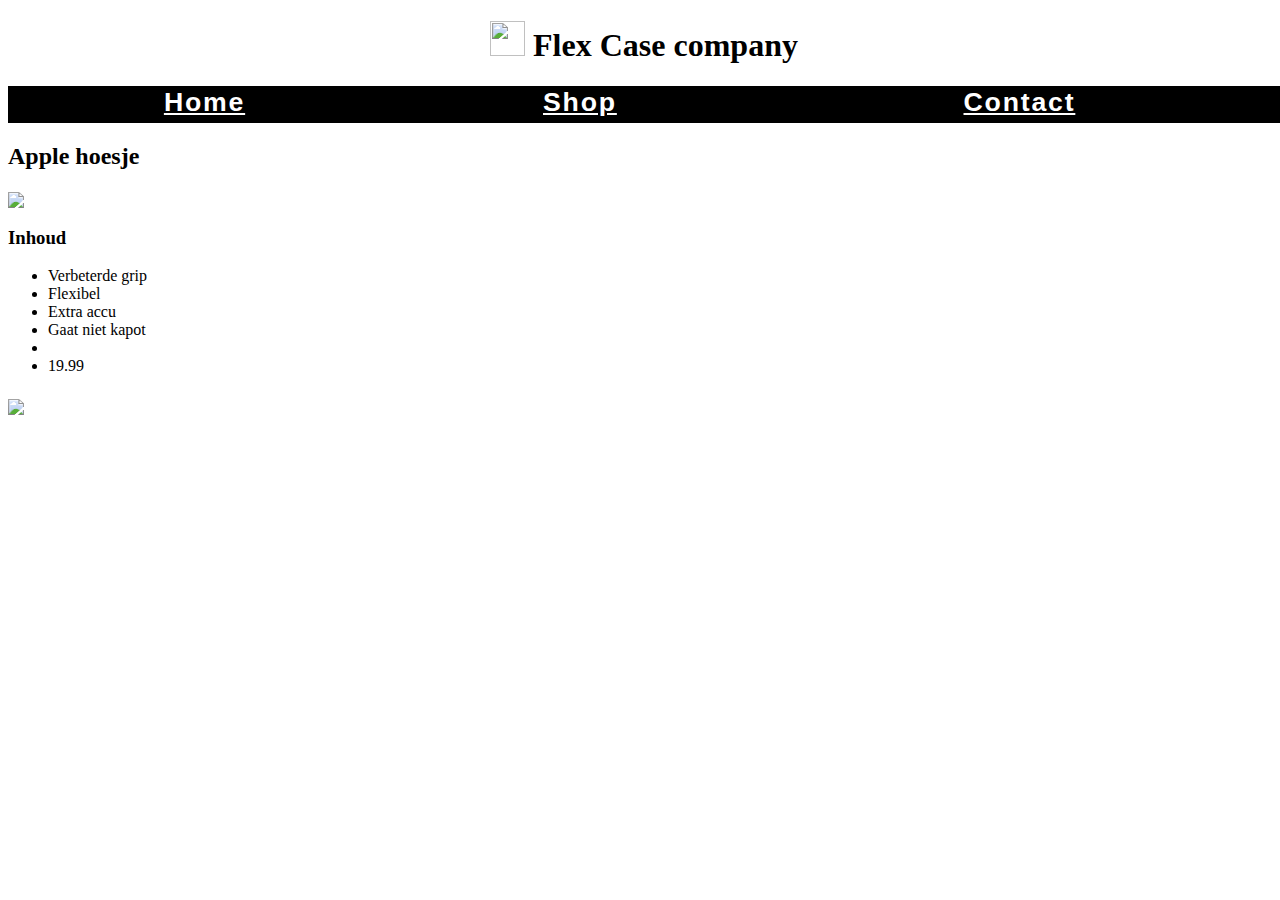
==== apple hoesje.html @ 2b90a873 "Update apple hoesje.html" ====
<!DOCTYPE html>

<html>
  <head>
    <meta name="generator" content=
    "HTML-Kit Tools HTML Tidy plugin">
    <title>
      Flex Case Company
    </title>

</head>
  <body>
     <h1 align="center">
	 <img src="http://vertassets.blob.core.windows.net/image/acac085d/acac085d-f27f-4e5c-a6ea-2802969a0ee3/fcc.jpg" width="35" height="35" /> 
      Flex Case company
    </h1>
	<link href="opmaak.css" rel="stylesheet" />
    <table class="myTableText">
      <tr>
        <th>
          <a href="index.html">Home</a>
        </th>
        <th>
          <a href="Shop.html">Shop</a>
        </th>
        <th>
          <a href="Contact.html">Contact</a>
        </th>
      </tr>
    </table><!-- Styles --><style style="text/css">
img{
position:relative;

    </style>
	
 </body>

<h2>
Apple hoesje
</h2>

<img src="https://www.qy-mobile.com/media/2014/10/iphone-6-case-obliq-heavy-duty-iphone-6-4-7-case-xtreme-progun-metal-extreme-rugged-drop-protection-case-cover-best-apple-iphone-6-armor-case-for-4-7-inch-2014-does-not-fit-iphone-5-5s-5.jpg" align="center">

<h3> Inhoud</h3>

<ul>
      <li>Verbeterde grip
      </li>
      <li>Flexibel
      </li>
      <li>Extra accu
      </li>
      <li>Gaat niet kapot
      </li>
      <li>
      	</li>
      </li>
      <li>19.99
      </li>
    </ul><a href="uitverkocht.html"><img src=
    "http://www.visualsteps.nl/nieuwsbrieven/images/bestelknop.gif"></a>
  

  </body>
</html>
---- opmaak.css ----
.myTableText { 
  width: 100%;
  border-collapse: collapse;
  background-color: #000000; 
  }
.myTableText td, 
.myTableText th { 
  border: 2px solid #000000;
  padding: 5px; 
  }
.myTableText th { 
  font: bold 18px/1.1em Arial, Helvetica, sans-serif;
  text-shadow: 1px 1px 4px black; 
  letter-spacing: 0.1em; 
  background-color: #000000; 
  color:#000000; 
  }
.myTableText td { 
  font: normal 14px/1.5em Goudy, Georgia, serif;
  color: #000000; 
  }
.myTableText td a:link { 
  color: #ffffff;
  text-decoration: none; 
  }
.myTableText td a:visited { 
  color: #000000; 
  }
.myTableText td a:hover { 
  color: #ffffff;
  text-decoration: underline; 
  }
.myTableText td a:active { 
  color: #ffffff; 
  }
a:link{font-size : 20pt; font-family:arial; color:white; }
a:visited{ font-size : 20pt; font-family:arial; color:white;}
a:active{ font-size : 20pt; font-family:arial; color:white; }
a:hover { border-width : thin; border-style: dotted; border-color: #ffffff; background-color:#000000; font-size : 20pt; font-family:arial; color:white;}

body {
    background-image: url("http://vertassets.blob.core.windows.net/image/acac085d/acac085d-f27f-4e5c-a6ea-2802969a0ee3/fcc.jpg");
    background-repeat: no-repeat;
    background-position: center;
    margin-right: 0px;
    background-attachment: fixed;
}
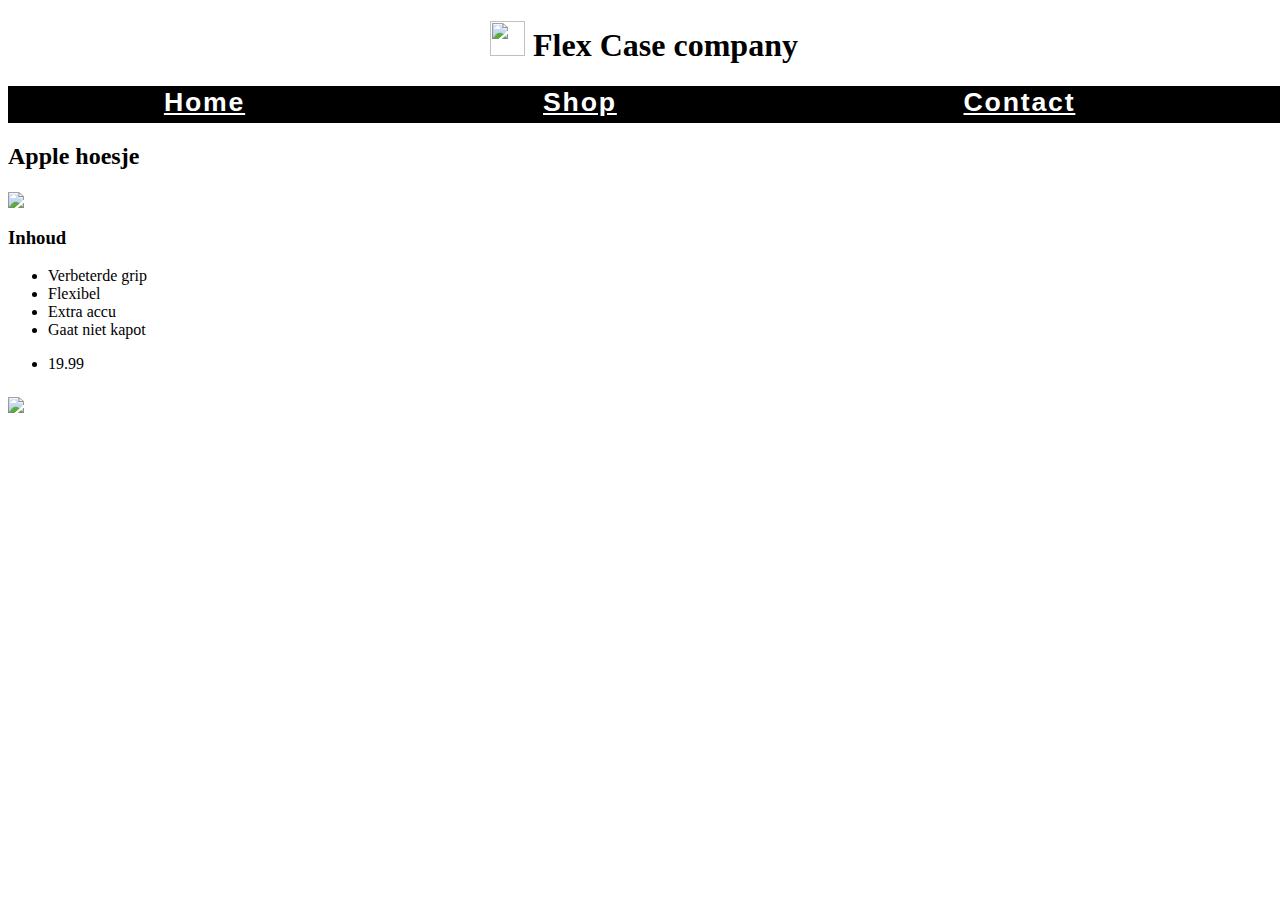
==== commit b8e17fbc: "Update apple hoesje.html" ====
--- a/apple hoesje.html
+++ b/apple hoesje.html
@@ -51,10 +51,7 @@
       <li>Extra accu
       </li>
       <li>Gaat niet kapot
-      </li>
-      <li>
-      	</li>
-      </li>
+      	<p></p>
       <li>19.99
       </li>
     </ul><a href="uitverkocht.html"><img src=
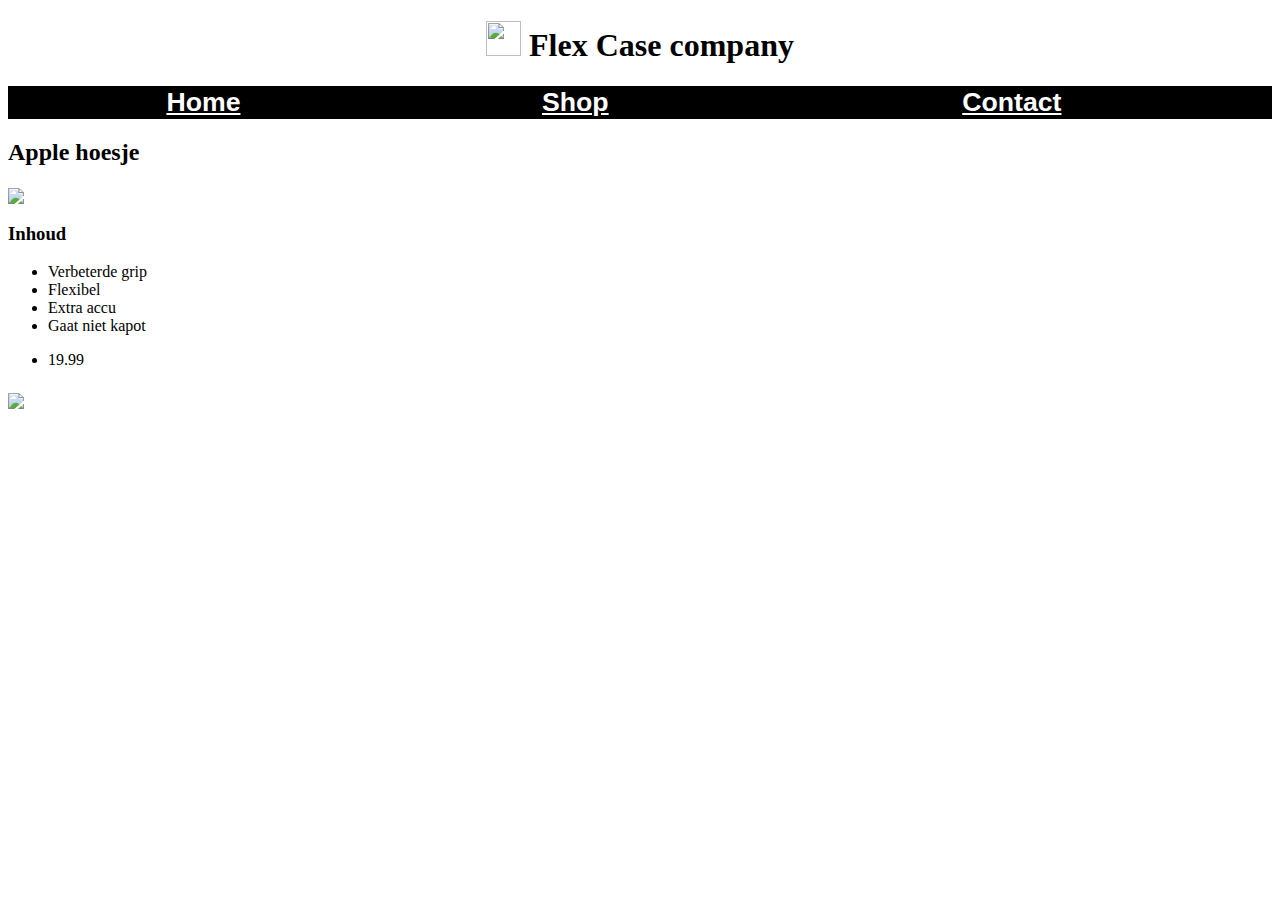
==== commit 0dabbf87: "Update apple hoesje.html" ====
--- a/apple hoesje.html
+++ b/apple hoesje.html
@@ -55,7 +55,7 @@
       <li>19.99
       </li>
     </ul><a href="uitverkocht.html"><img src=
-    "http://www.visualsteps.nl/nieuwsbrieven/images/bestelknop.gif"></a>
+    "http://www.hugobossparfum.nl/wp-content/uploads/order-now-button1.png"></a>
   
 
   </body>
--- a/opmaak.css
+++ b/opmaak.css
@@ -6,18 +6,13 @@
   }
 .myTableText td, 
 .myTableText th { 
-  border: 2px solid #000000;
-  padding: 5px; 
+ solid #000000;
   }
 .myTableText th { 
-  font: bold 18px/1.1em Arial, Helvetica, sans-serif;
-  text-shadow: 1px 1px 4px black; 
-  letter-spacing: 0.1em; 
   background-color: #000000; 
   color:#000000; 
   }
 .myTableText td { 
-  font: normal 14px/1.5em Goudy, Georgia, serif;
   color: #000000; 
   }
 .myTableText td a:link { 
@@ -29,7 +24,6 @@
   }
 .myTableText td a:hover { 
   color: #ffffff;
-  text-decoration: underline; 
   }
 .myTableText td a:active { 
   color: #ffffff; 
@@ -37,7 +31,9 @@
 a:link{font-size : 20pt; font-family:arial; color:white; }
 a:visited{ font-size : 20pt; font-family:arial; color:white;}
 a:active{ font-size : 20pt; font-family:arial; color:white; }
-a:hover { border-width : thin; border-style: dotted; border-color: #ffffff; background-color:#000000; font-size : 20pt; font-family:arial; color:white;}
+a:hover { border-width : thin; border-color: #ffffff; background-color:#000000; font-size : 20pt; font-family:arial;
+
+
 
 body {
     background-image: url("http://vertassets.blob.core.windows.net/image/acac085d/acac085d-f27f-4e5c-a6ea-2802969a0ee3/fcc.jpg");
@@ -46,3 +42,5 @@
     margin-right: 0px;
     background-attachment: fixed;
 }
+
+
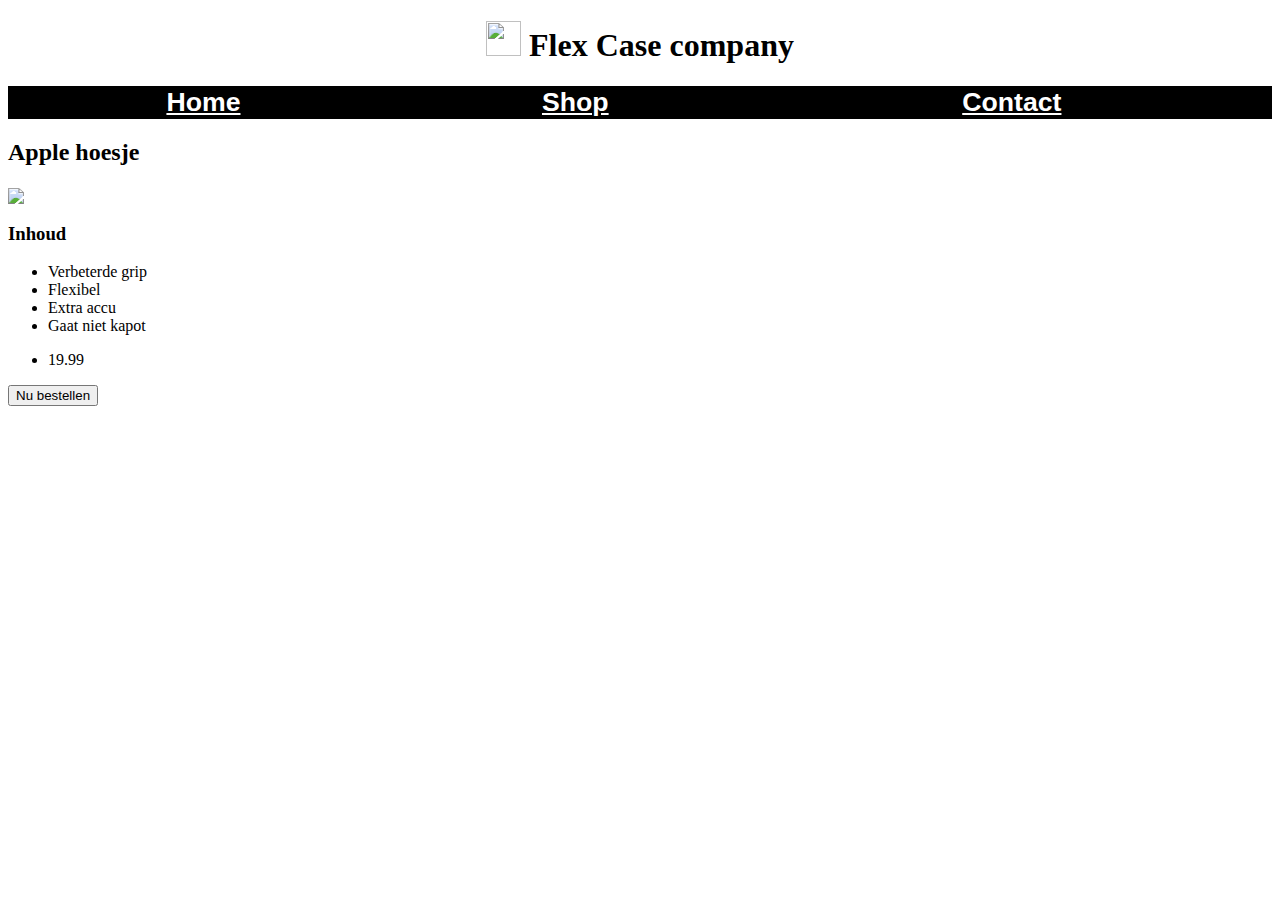
==== commit 1d86ac22: "Update apple hoesje.html" ====
--- a/apple hoesje.html
+++ b/apple hoesje.html
@@ -54,8 +54,8 @@
       	<p></p>
       <li>19.99
       </li>
-    </ul><a href="uitverkocht.html"><img src=
-    "http://www.hugobossparfum.nl/wp-content/uploads/order-now-button1.png"></a>
+    </ul>
+    <input type="button" onclick="location.href='uitverkocht.html';"value="Nu bestellen" />
   
 
   </body>
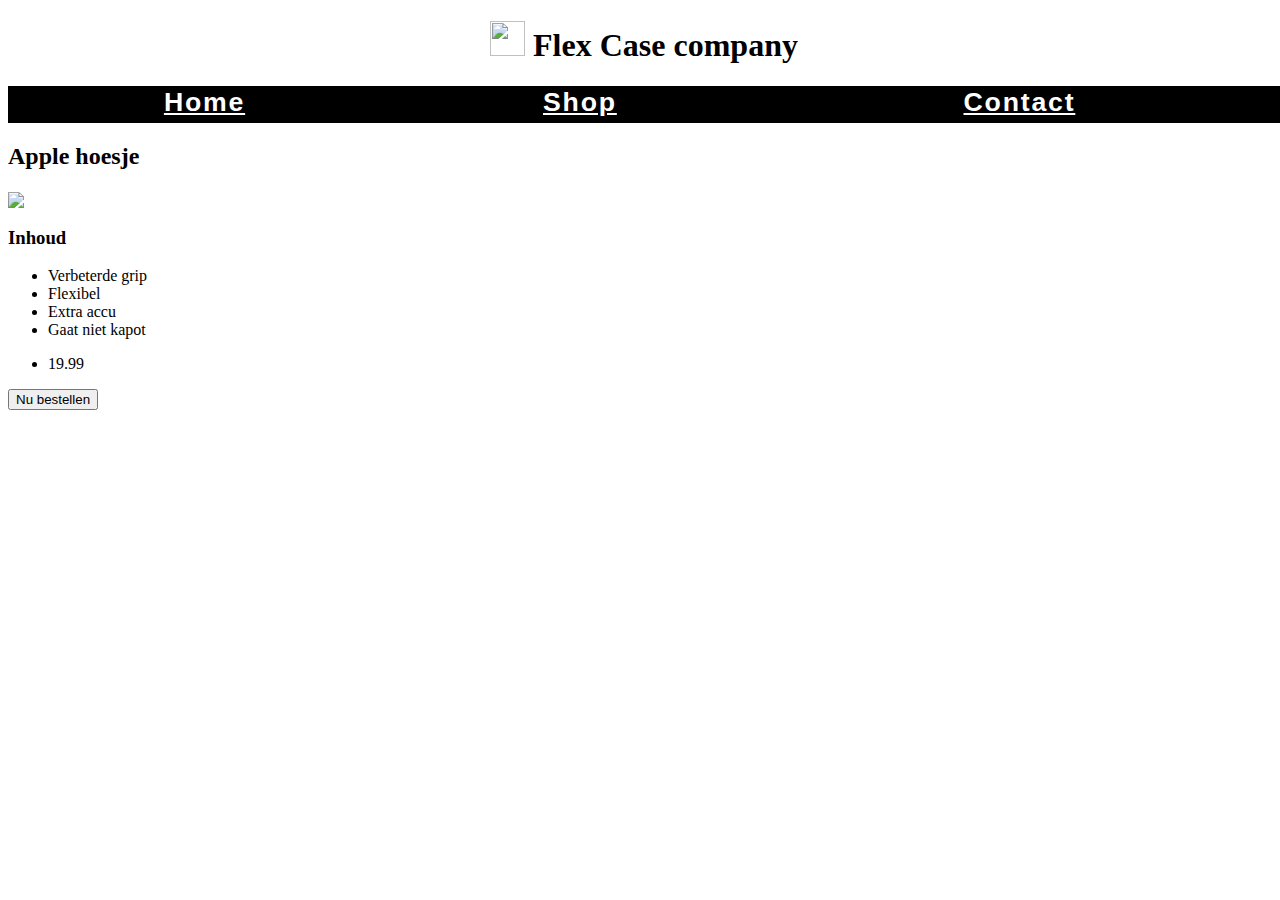
==== commit 0b2f84a8: "Update apple hoesje.html" ====
--- a/apple hoesje.html
+++ b/apple hoesje.html
@@ -7,7 +7,11 @@
     <title>
       Flex Case Company
     </title>
-
+    
+<link rel="icon"
+      type="image/png"
+      href="https://www.fcc.gov/files/logos/fcc-logo_black-on-white.jpg">
+      
 </head>
   <body>
      <h1 align="center">
--- a/opmaak.css
+++ b/opmaak.css
@@ -1,39 +1,42 @@
-
-.myTableText { 
+.myTableText {
   width: 100%;
   border-collapse: collapse;
-  background-color: #000000; 
+  background-color: #000000;
   }
-.myTableText td, 
-.myTableText th { 
- solid #000000;
+.myTableText td,
+.myTableText th {
+  border: 2px solid #000000;
+  padding: 5px;
   }
-.myTableText th { 
-  background-color: #000000; 
-  color:#000000; 
+.myTableText th {
+  font: bold 18px/1.1em Arial, Helvetica, sans-serif;
+  text-shadow: 1px 1px 4px black;
+  letter-spacing: 0.1em;
+  background-color: #000000;
+  color:#000000;
   }
-.myTableText td { 
-  color: #000000; 
+.myTableText td {
+  font: normal 14px/1.5em Goudy, Georgia, serif;
+  color: #000000;
   }
-.myTableText td a:link { 
+.myTableText td a:link {
   color: #ffffff;
-  text-decoration: none; 
+  text-decoration: none;
   }
-.myTableText td a:visited { 
-  color: #000000; 
+.myTableText td a:visited {
+  color: #000000;
   }
-.myTableText td a:hover { 
+.myTableText td a:hover {
   color: #ffffff;
+  text-decoration: underline;
   }
-.myTableText td a:active { 
-  color: #ffffff; 
+.myTableText td a:active {
+  color: #ffffff;
   }
 a:link{font-size : 20pt; font-family:arial; color:white; }
 a:visited{ font-size : 20pt; font-family:arial; color:white;}
 a:active{ font-size : 20pt; font-family:arial; color:white; }
-a:hover { border-width : thin; border-color: #ffffff; background-color:#000000; font-size : 20pt; font-family:arial;
-
-
+a:hover {border-color: #ffffff; background-color:#000000; font-size : 20pt; font-family:arial; color:white;}
 
 body {
     background-image: url("http://vertassets.blob.core.windows.net/image/acac085d/acac085d-f27f-4e5c-a6ea-2802969a0ee3/fcc.jpg");
@@ -42,5 +45,3 @@
     margin-right: 0px;
     background-attachment: fixed;
 }
-
-
